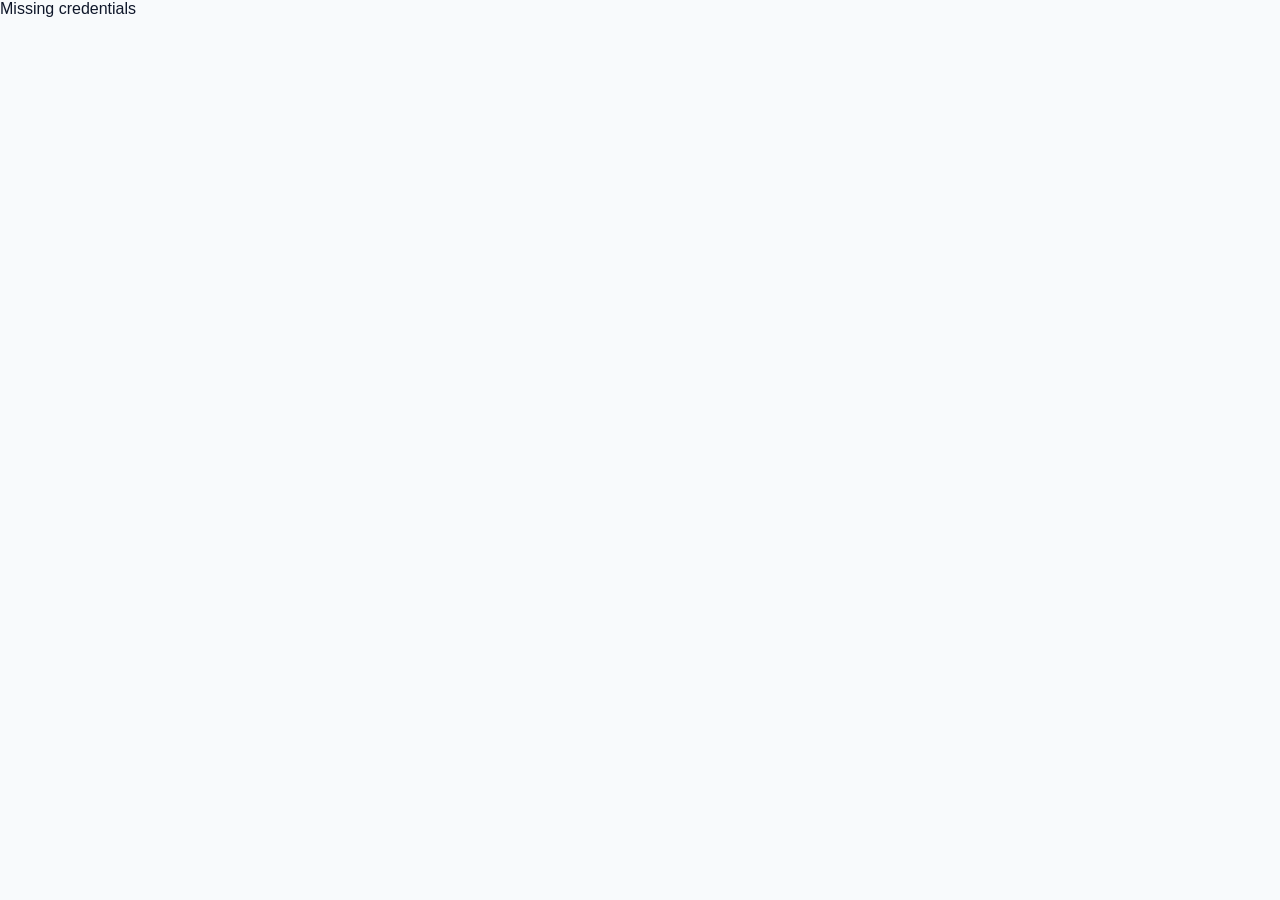
==== public/player.html @ 9b0ae2d4 "feat(player): implementa tema claro nativo SaaS por padrao e alternancia para tema escuro" ====
<!DOCTYPE html>
<html lang="pt-BR" data-theme="light">
<head>
  <meta charset="UTF-8">
  <title data-i18n="playerTitle">IPTV Web Player</title>
  <link rel="icon" type="image/png" href="logo.png">
  <meta name="viewport" content="width=device-width, initial-scale=1.0, maximum-scale=1.0, user-scalable=no">
  <meta name="apple-mobile-web-app-capable" content="yes">
  <meta name="mobile-web-app-capable" content="yes">
  <link href="vendor/bootstrap.min.css" rel="stylesheet">
  <link href="player.css" rel="stylesheet">
</head>
<body>

<!-- Video Player -->
<div id="player-container">
  <video id="video" controls autoplay playsinline webkit-playsinline aria-label="Video Player" data-i18n-label="videoPlayer"></video>
  <div id="now-playing-bar">
    <div id="now-playing-channel"></div>
    <div id="now-playing-program"></div>
  </div>
  <div id="player-status"></div>
  <div id="mpd-info-panel" class="mpd-info-panel d-none" aria-live="polite">
    <button id="mpd-info-toggle" class="mpd-info-toggle" type="button" data-i18n-label="mpdInfoToggle" data-i18n-title="mpdInfoToggle" aria-expanded="true">MPD</button>
    <div id="mpd-info-content" class="mpd-info-content"></div>
  </div>
</div>

<!-- Controls Bar -->
<div id="controls-bar">
  <button id="sidebar-toggle" class="btn btn-sm btn-outline-secondary d-md-none p-2-8" data-i18n-label="toggleSidebar" aria-expanded="false" aria-controls="channel-sidebar"><span aria-hidden="true">&#9776;</span></button>

  <div class="form-check form-switch min-w-fit">
    <input class="form-check-input" type="checkbox" id="transcode-switch" data-i18n-title="transcodeAudio">
    <label class="form-check-label" for="transcode-switch" data-i18n="transcodeAudio">Fix Audio (Transcode)</label>
  </div>

  <select id="audio-track-select" class="form-select form-select-sm w-140px d-none" data-i18n-label="audioTrack" aria-label="Audio"></select>
  <select id="subtitle-track-select" class="form-select form-select-sm w-140px d-none" data-i18n-label="subtitleTrack" aria-label="Subtitles"></select>

  <ul class="nav nav-pills flex-shrink-0" id="player-tabs" role="tablist">
    <li class="nav-item" role="presentation"><a class="nav-link active" href="#" data-type="live" data-i18n="liveTV" role="tab" aria-selected="true" aria-controls="timeline-view">Live TV</a></li>
    <li class="nav-item" role="presentation"><a class="nav-link" href="#" data-type="movie" data-i18n="movies" role="tab" aria-selected="false" aria-controls="list-view">Movies</a></li>
    <li class="nav-item" role="presentation"><a class="nav-link" href="#" data-type="series" data-i18n="series" role="tab" aria-selected="false" aria-controls="list-view">Series</a></li>
  </ul>

  <select id="category-select" class="form-select form-select-sm w-160px" aria-label="All Categories" data-i18n-label="allCategories">
    <option value="" data-i18n="allCategories">All Categories</option>
  </select>

  <div class="input-group input-group-sm w-140px">
    <input type="text" id="search-input" class="form-control" placeholder="Search..." data-i18n-placeholder="searchPlaceholder" aria-label="Search..." data-i18n-label="searchPlaceholder">
    <button class="btn btn-outline-secondary d-none border-secondary" type="button" id="search-input-clear" data-i18n-label="clearSearch" data-i18n-title="clearSearch"><span aria-hidden="true">✕</span></button>
  </div>

  <div class="epg-nav-buttons d-flex align-items-center gap-1">
    <button id="epg-prev-day" class="btn btn-sm btn-outline-secondary epg-nav-btn" title="Previous Day" data-i18n-title="epgPrevDay" data-i18n-label="epgPrevDay"><span aria-hidden="true">◀◀</span></button>
    <button id="epg-prev" class="btn btn-sm btn-outline-secondary epg-nav-btn" title="Earlier" data-i18n-title="epgEarlier" data-i18n-label="epgEarlier"><span aria-hidden="true">◀</span></button>
    <button id="epg-now" class="btn btn-sm btn-outline-primary epg-nav-btn" title="Now" data-i18n-title="epgNow" data-i18n="epgNow">Now</button>
    <button id="epg-next" class="btn btn-sm btn-outline-secondary epg-nav-btn" title="Later" data-i18n-title="epgLater" data-i18n-label="epgLater"><span aria-hidden="true">▶</span></button>
    <button id="epg-next-day" class="btn btn-sm btn-outline-secondary epg-nav-btn" title="Next Day" data-i18n-title="epgNextDay" data-i18n-label="epgNextDay"><span aria-hidden="true">▶▶</span></button>
  </div>

  <div class="ms-auto d-flex align-items-center gap-2">
    <button id="theme-toggle" class="btn btn-sm btn-outline-secondary theme-toggle-btn" type="button" title="Alternar Tema Claro/Escuro" aria-label="Alternar Tema">
      <span id="theme-icon" aria-hidden="true">🌙</span>
    </button>
    <google-cast-launcher id="cast-button" class="cast-button-style"></google-cast-launcher>
    <div id="clock">00:00</div>
  </div>
</div>

<!-- Timeline View (Live TV) -->
<div id="timeline-view">
  <div id="channel-sidebar"></div>
  <div class="sidebar-overlay" id="sidebar-overlay"></div>
  <div id="epg-grid">
    <div id="time-header"></div>
    <div id="epg-rows"></div>
    <div id="current-time-indicator" class="current-time-line"></div>
  </div>
  <div id="loading-overlay" class="d-none">
    <div class="spinner-border spinner-border-sm text-primary" role="status" aria-hidden="true"></div>
    <span data-i18n="loadingEpg">Loading EPG...</span>
  </div>
</div>

<!-- List View (Movies/VOD/Series) -->
<div id="list-view" class="list-group list-group-flush"></div>

<!-- Program Tooltip -->
<div id="program-tooltip" role="tooltip" aria-hidden="true">
  <div class="tt-title"></div>
  <div class="tt-time"></div>
  <div class="tt-desc"></div>
  <div class="tt-catchup"></div>
</div>

<script src="vendor/bootstrap.bundle.min.js"></script>
<script src="vendor/hls.min.js"></script>
<script src="vendor/mpegts.min.js"></script>
<script src="vendor/dash.all.min.js"></script>
<script src="i18n.js"></script>
<script src="player_mpd_info.js"></script>
<script src="player.js"></script>
<script src="vendor/cast/cast_sender.js?loadCastFramework=1"></script>
</body>
</html>
---- public/player.css ----
/*
  IPTV-Manager Web Player - Modern Light SaaS & Dark Theme
  Design System: Clean Slate & Vibrant Indigo (WashingtonProNet pt-BR)
*/

*, *::before, *::after {
  box-sizing: border-box;
}

:root, [data-theme="light"] {
  /* Paleta Clara (Clean Slate & Vibrant Indigo) */
  --player-bg-body: #f8fafc;
  --player-bg-surface: #ffffff;
  --player-bg-subtle: #f1f5f9;
  --player-border: #e2e8f0;
  --player-border-hover: #cbd5e1;
  --player-border-focus: #4f46e5;

  --player-text-main: #0f172a;
  --player-text-secondary: #334155;
  --player-text-muted: #64748b;
  --player-text-faint: #94a3b8;

  --player-primary: #4f46e5;
  --player-primary-hover: #4338ca;
  --player-primary-light: #e0e7ff;
  --player-primary-text: #3730a3;

  --player-controls-bg: #ffffff;
  --player-controls-border: #e2e8f0;
  --player-input-bg: #ffffff;
  --player-input-border: #cbd5e1;
  --player-input-text: #0f172a;

  --player-timeline-bg: #f8fafc;
  --player-time-header-bg: #f1f5f9;
  --player-time-marker-border: #e2e8f0;
  --player-time-marker-text: #64748b;

  --player-channel-bg: #ffffff;
  --player-channel-hover: #f1f5f9;
  --player-channel-active: #e0e7ff;
  --player-channel-active-text: #4338ca;
  --player-channel-border: #e2e8f0;
  --player-channel-name: #1e293b;
  --player-channel-epg-now: #64748b;
  --player-channel-img-bg: #f1f5f9;

  --player-epg-row-bg: #f8fafc;
  --player-epg-row-border: #e2e8f0;

  --player-program-bg: #ffffff;
  --player-program-border: #cbd5e1;
  --player-program-text: #334155;
  --player-program-time: #64748b;
  --player-program-hover-bg: #f8fafc;
  --player-program-hover-border: #94a3b8;
  --player-program-hover-text: #0f172a;

  --player-program-current-bg: #e0e7ff;
  --player-program-current-border: #6366f1;
  --player-program-current-text: #312e81;
  --player-program-current-time: #4338ca;

  --player-program-catchup-bg: #ecfdf5;
  --player-program-catchup-border: #6ee7b7;
  --player-program-catchup-text: #065f46;
  --player-program-catchup-time: #047857;

  --player-program-past-bg: #f1f5f9;
  --player-program-past-border: #e2e8f0;
  --player-program-past-text: #94a3b8;

  --player-list-view-bg: #f8fafc;
  --player-vod-item-bg: #ffffff;
  --player-vod-item-border: #e2e8f0;
  --player-vod-item-hover: #f1f5f9;
  --player-vod-item-active: #e0e7ff;
  --player-vod-item-active-text: #4338ca;
  --player-vod-title: #0f172a;
  --player-vod-plot: #475569;
  --player-vod-meta: #64748b;

  --player-tooltip-bg: #ffffff;
  --player-tooltip-border: #cbd5e1;
  --player-tooltip-title: #0f172a;
  --player-tooltip-time: #4f46e5;
  --player-tooltip-desc: #475569;
  --player-tooltip-shadow: 0 10px 25px -5px rgba(0, 0, 0, 0.1), 0 8px 10px -6px rgba(0, 0, 0, 0.05);

  --player-mpd-bg: rgba(255, 255, 255, 0.96);
  --player-mpd-border: #cbd5e1;
  --player-mpd-text: #0f172a;
  --player-mpd-label: #64748b;
  --player-mpd-value: #0f172a;
  --player-mpd-toggle-bg: #f8fafc;
  --player-mpd-toggle-border: #cbd5e1;
  --player-mpd-toggle-text: #334155;
  --player-mpd-shadow: 0 10px 25px rgba(0, 0, 0, 0.12);

  --player-scrollbar-thumb: #cbd5e1;
  --player-scrollbar-track: transparent;

  --player-clock-color: #64748b;
  --player-cast-disconnected: #64748b;
  --player-cast-connected: #4f46e5;
}

[data-theme="dark"] {
  /* Paleta Escura Clássica */
  --player-bg-body: #0a0a0f;
  --player-bg-surface: #0d0d14;
  --player-bg-subtle: #16161f;
  --player-border: #1e1e2a;
  --player-border-hover: #2a2a3a;
  --player-border-focus: #3b82f6;

  --player-text-main: #e0e0e0;
  --player-text-secondary: #cbd5e1;
  --player-text-muted: #94a3b8;
  --player-text-faint: #64748b;

  --player-primary: #2563eb;
  --player-primary-hover: #1d4ed8;
  --player-primary-light: #1e3a6e;
  --player-primary-text: #ffffff;

  --player-controls-bg: #111118;
  --player-controls-border: #222222;
  --player-input-bg: #212529;
  --player-input-border: #495057;
  --player-input-text: #f8f9fa;

  --player-timeline-bg: #12121a;
  --player-time-header-bg: #16161f;
  --player-time-marker-border: #2a2a3a;
  --player-time-marker-text: #666666;

  --player-channel-bg: #0d0d14;
  --player-channel-hover: #1a1a28;
  --player-channel-active: #1e3a6e;
  --player-channel-active-text: #ffffff;
  --player-channel-border: #1a1a24;
  --player-channel-name: #cccccc;
  --player-channel-epg-now: #666666;
  --player-channel-img-bg: #1a1a24;

  --player-epg-row-bg: #12121a;
  --player-epg-row-border: #1a1a24;

  --player-program-bg: #1e1e2e;
  --player-program-border: #2a2a3a;
  --player-program-text: #999999;
  --player-program-time: #666666;
  --player-program-hover-bg: #282840;
  --player-program-hover-border: #444444;
  --player-program-hover-text: #dddddd;

  --player-program-current-bg: #1e3a6e;
  --player-program-current-border: #3b82f6;
  --player-program-current-text: #e0e8ff;
  --player-program-current-time: #8ab4f8;

  --player-program-catchup-bg: #1a2e1a;
  --player-program-catchup-border: #2d5a2d;
  --player-program-catchup-text: #8bc98b;
  --player-program-catchup-time: #5a9a5a;

  --player-program-past-bg: #151518;
  --player-program-past-border: #1e1e26;
  --player-program-past-text: #555555;

  --player-list-view-bg: #0a0a0f;
  --player-vod-item-bg: #111118;
  --player-vod-item-border: #1e1e2a;
  --player-vod-item-hover: #1a1a28;
  --player-vod-item-active: #1e3a6e;
  --player-vod-item-active-text: #ffffff;
  --player-vod-title: #ffffff;
  --player-vod-plot: #cbd5e1;
  --player-vod-meta: #94a3b8;

  --player-tooltip-bg: #1e1e2e;
  --player-tooltip-border: #3b82f6;
  --player-tooltip-title: #ffffff;
  --player-tooltip-time: #8ab4f8;
  --player-tooltip-desc: #999999;
  --player-tooltip-shadow: 0 8px 32px rgba(0,0,0,0.5);

  --player-mpd-bg: rgba(9, 13, 23, 0.88);
  --player-mpd-border: rgba(148, 163, 184, 0.32);
  --player-mpd-text: #e5e7eb;
  --player-mpd-label: #94a3b8;
  --player-mpd-value: #f8fafc;
  --player-mpd-toggle-bg: rgba(15, 23, 42, 0.78);
  --player-mpd-toggle-border: rgba(148, 163, 184, 0.45);
  --player-mpd-toggle-text: #e5e7eb;
  --player-mpd-shadow: 0 10px 28px rgba(0, 0, 0, 0.35);

  --player-scrollbar-thumb: #333333;
  --player-scrollbar-track: transparent;

  --player-clock-color: #666666;
  --player-cast-disconnected: #999999;
  --player-cast-connected: #2563eb;
}

body {
  padding: 0;
  margin: 0;
  overflow: hidden;
  background: var(--player-bg-body);
  color: var(--player-text-main);
  height: 100vh;
  display: flex;
  flex-direction: column;
  font-family: -apple-system, BlinkMacSystemFont, 'Segoe UI', Roboto, Helvetica, Arial, sans-serif;
  transition: background-color 0.25s ease, color 0.25s ease;
}

/* ── Video Container ── */
#player-container {
  background: #000;
  width: 100%;
  height: 55vh;
  position: relative;
  flex-shrink: 0;
  min-height: 200px;
}
video {
  width: 100%;
  height: 100%;
  background: #000;
}
#now-playing-bar {
  position: absolute;
  bottom: 0;
  left: 0;
  right: 0;
  background: linear-gradient(transparent, rgba(0,0,0,0.85));
  padding: 30px 16px 8px;
  pointer-events: none;
  z-index: 5;
  opacity: 0;
  transition: opacity 0.3s;
}
#player-container:hover #now-playing-bar,
#player-container.show-info #now-playing-bar {
  opacity: 1;
}
#now-playing-channel {
  font-weight: 700;
  font-size: 14px;
  color: #fff;
  white-space: nowrap;
  overflow: hidden;
  text-overflow: ellipsis;
}
#now-playing-program {
  font-size: 12px;
  color: #aaa;
  margin-top: 2px;
  white-space: nowrap;
  overflow: hidden;
  text-overflow: ellipsis;
}
#player-status {
  position: absolute;
  top: 10px;
  left: 10px;
  z-index: 10;
  pointer-events: none;
}
#player-status .badge {
  font-size: 11px;
  padding: 4px 8px;
  backdrop-filter: blur(4px);
}

/* ── MPD Panel ── */
.mpd-info-panel {
  position: absolute;
  top: 10px;
  right: 10px;
  z-index: 12;
  display: flex;
  flex-direction: column;
  align-items: flex-end;
  gap: 6px;
  max-width: min(360px, calc(100vw - 24px));
  pointer-events: auto;
}
.mpd-info-toggle {
  border: 1px solid var(--player-mpd-toggle-border);
  border-radius: 6px;
  background: var(--player-mpd-toggle-bg);
  color: var(--player-mpd-toggle-text);
  font-size: 11px;
  font-weight: 700;
  letter-spacing: 0;
  min-width: 44px;
  height: 28px;
  padding: 0 10px;
  cursor: pointer;
  transition: all 0.2s ease;
}
.mpd-info-toggle:hover,
.mpd-info-toggle:focus {
  background: var(--player-primary);
  color: #fff;
  border-color: var(--player-primary);
  outline: none;
}
.mpd-info-content {
  width: min(360px, calc(100vw - 24px));
  max-height: min(260px, calc(55vh - 52px));
  overflow: auto;
  border: 1px solid var(--player-mpd-border);
  border-radius: 6px;
  background: var(--player-mpd-bg);
  color: var(--player-mpd-text);
  padding: 10px;
  box-shadow: var(--player-mpd-shadow);
  backdrop-filter: blur(8px);
}
.mpd-info-title {
  font-size: 12px;
  font-weight: 700;
  margin-bottom: 8px;
}
.mpd-info-grid {
  display: grid;
  grid-template-columns: minmax(88px, auto) minmax(0, 1fr);
  gap: 4px 10px;
  font-size: 11px;
  line-height: 1.35;
}
.mpd-info-label {
  color: var(--player-mpd-label);
}
.mpd-info-value {
  color: var(--player-mpd-value);
  overflow-wrap: anywhere;
}
.mpd-info-section {
  margin-top: 9px;
  padding-top: 8px;
  border-top: 1px solid var(--player-border);
}
.mpd-info-section-title {
  color: var(--player-text-secondary);
  font-size: 11px;
  font-weight: 700;
  margin-bottom: 5px;
}
.mpd-info-track {
  color: var(--player-text-secondary);
  font-size: 11px;
  line-height: 1.35;
  overflow-wrap: anywhere;
}
.mpd-info-status {
  color: var(--player-text-muted);
  font-size: 11px;
}

/* ── Controls Bar ── */
#controls-bar {
  height: 48px;
  background: var(--player-controls-bg);
  border-bottom: 1px solid var(--player-controls-border);
  display: flex;
  align-items: center;
  padding: 0 12px;
  flex-shrink: 0;
  gap: 8px;
  z-index: 50;
  transition: background-color 0.25s ease, border-color 0.25s ease;
}
#controls-bar .form-check-label {
  font-size: 12px;
  color: var(--player-text-main);
  user-select: none;
}
#controls-bar .nav-link {
  font-size: 12px;
  padding: 4px 10px;
  color: var(--player-text-muted);
  border-radius: 6px;
  font-weight: 500;
  transition: all 0.2s ease;
}
#controls-bar .nav-link:hover {
  color: var(--player-primary);
  background: var(--player-bg-subtle);
}
#controls-bar .nav-link.active {
  background: var(--player-primary);
  color: #fff;
}
#controls-bar .form-select,
#controls-bar .form-control {
  font-size: 12px;
  height: 32px;
  background-color: var(--player-input-bg) !important;
  color: var(--player-input-text) !important;
  border: 1px solid var(--player-input-border) !important;
  border-radius: 6px;
  transition: border-color 0.2s ease, box-shadow 0.2s ease;
}
#controls-bar .form-select:focus,
#controls-bar .form-control:focus {
  border-color: var(--player-border-focus) !important;
  box-shadow: 0 0 0 2px var(--player-primary-light);
  outline: none;
}
#clock {
  font-size: 12px;
  color: var(--player-clock-color);
  white-space: nowrap;
  font-weight: 500;
}
.theme-toggle-btn {
  display: inline-flex;
  align-items: center;
  justify-content: center;
  width: 32px;
  height: 32px;
  padding: 0;
  font-size: 14px;
  border-radius: 6px;
  border: 1px solid var(--player-border-hover);
  background: var(--player-bg-surface);
  color: var(--player-text-main);
  cursor: pointer;
  transition: all 0.2s ease;
}
.theme-toggle-btn:hover {
  background: var(--player-bg-subtle);
  border-color: var(--player-primary);
  color: var(--player-primary);
}

/* ── Timeline View ── */
#timeline-view {
  flex-grow: 1;
  display: flex;
  overflow: hidden;
  position: relative;
  background: var(--player-timeline-bg);
  transition: background-color 0.25s ease;
}

/* ── List View (VOD) ── */
#list-view {
  flex-grow: 1;
  overflow-y: auto;
  background: var(--player-list-view-bg);
  display: none;
}

/* ── Channel Sidebar ── */
#channel-sidebar {
  width: 220px;
  flex-shrink: 0;
  overflow-y: auto;
  overflow-x: hidden;
  border-right: 1px solid var(--player-border);
  background: var(--player-channel-bg);
  scrollbar-width: thin;
  scrollbar-color: var(--player-scrollbar-thumb) var(--player-scrollbar-track);
  margin-top: 28px;
  transition: background-color 0.25s ease, border-color 0.25s ease;
}
#channel-sidebar::-webkit-scrollbar {
  width: 4px;
}
#channel-sidebar::-webkit-scrollbar-thumb {
  background: var(--player-scrollbar-thumb);
  border-radius: 2px;
}

/* ── EPG Grid ── */
#epg-grid {
  flex-grow: 1;
  overflow: auto;
  position: relative;
  background: var(--player-timeline-bg);
  scrollbar-width: thin;
  scrollbar-color: var(--player-scrollbar-thumb) var(--player-scrollbar-track);
}
#epg-grid::-webkit-scrollbar {
  width: 6px;
  height: 6px;
}
#epg-grid::-webkit-scrollbar-thumb {
  background: var(--player-scrollbar-thumb);
  border-radius: 3px;
}

#time-header {
  height: 28px;
  background: var(--player-time-header-bg);
  position: sticky;
  top: 0;
  z-index: 20;
  border-bottom: 1px solid var(--player-time-marker-border);
  white-space: nowrap;
  overflow: hidden;
}
.time-marker {
  position: absolute;
  top: 0;
  bottom: 0;
  border-left: 1px solid var(--player-time-marker-border);
  font-size: 10px;
  padding: 6px 0 0 4px;
  color: var(--player-time-marker-text);
  user-select: none;
}

/* ── Channel Rows ── */
.channel-row {
  height: 48px;
  display: flex;
  align-items: center;
  padding: 0 10px;
  border-bottom: 1px solid var(--player-channel-border);
  cursor: pointer;
  background: var(--player-channel-bg);
  transition: background 0.15s, color 0.15s;
  gap: 8px;
}
.channel-row:hover {
  background: var(--player-channel-hover);
}
.channel-row.active {
  background: var(--player-channel-active) !important;
  color: var(--player-channel-active-text) !important;
}
.channel-row.active .channel-name {
  color: var(--player-channel-active-text) !important;
}
.channel-row img {
  width: 28px;
  height: 28px;
  object-fit: contain;
  border-radius: 4px;
  flex-shrink: 0;
  background: var(--player-channel-img-bg);
}
.channel-name {
  white-space: nowrap;
  overflow: hidden;
  text-overflow: ellipsis;
  font-weight: 600;
  font-size: 12px;
  color: var(--player-channel-name);
  flex: 1;
  min-width: 0;
}
.channel-epg-now {
  font-size: 10px;
  color: var(--player-channel-epg-now);
  white-space: nowrap;
  overflow: hidden;
  text-overflow: ellipsis;
  max-width: 100%;
}

/* ── EPG Program Rows ── */
.epg-row {
  height: 48px;
  position: relative;
  border-bottom: 1px solid var(--player-epg-row-border);
  background: var(--player-epg-row-bg);
}
.program-bar {
  position: absolute;
  top: 3px;
  bottom: 3px;
  background: var(--player-program-bg);
  border: 1px solid var(--player-program-border);
  border-radius: 4px;
  padding: 0 6px;
  font-size: 11px;
  overflow: hidden;
  white-space: nowrap;
  text-overflow: ellipsis;
  color: var(--player-program-text);
  cursor: pointer;
  display: flex;
  align-items: center;
  gap: 4px;
  transition: background 0.15s, border-color 0.15s, color 0.15s;
}
.program-bar:hover {
  background: var(--player-program-hover-bg);
  color: var(--player-program-hover-text);
  border-color: var(--player-program-hover-border);
  z-index: 10;
}
.program-bar.current {
  background: var(--player-program-current-bg);
  border-color: var(--player-program-current-border);
  color: var(--player-program-current-text);
  font-weight: 600;
}
.program-bar.catchup {
  background: var(--player-program-catchup-bg);
  border-color: var(--player-program-catchup-border);
  color: var(--player-program-catchup-text);
  cursor: pointer;
}
.program-bar.catchup:hover {
  filter: brightness(0.96);
}
.program-bar.catchup::after {
  content: '\25B6';
  font-size: 8px;
  margin-left: 4px;
  flex-shrink: 0;
  opacity: 0;
  transition: opacity 0.15s;
}
.program-bar.catchup:hover::after {
  opacity: 1;
}
.program-bar.past {
  background: var(--player-program-past-bg);
  border-color: var(--player-program-past-border);
  color: var(--player-program-past-text);
}
.program-title {
  font-weight: 600;
}
.program-time {
  font-size: 9px;
  color: var(--player-program-time);
  flex-shrink: 0;
}
.program-bar.current .program-time {
  color: var(--player-program-current-time);
}
.program-bar.catchup .program-time {
  color: var(--player-program-catchup-time);
}

/* ── Current Time Line ── */
.current-time-line {
  position: absolute;
  top: 0;
  bottom: 0;
  width: 2px;
  background: #ef4444;
  z-index: 15;
  pointer-events: none;
}
.current-time-line::before {
  content: '';
  position: absolute;
  top: 0;
  left: -4px;
  width: 10px;
  height: 10px;
  background: #ef4444;
  border-radius: 50%;
}

/* ── VOD List Items ── */
.vod-item {
  cursor: pointer;
  transition: background 0.15s;
  background: var(--player-vod-item-bg) !important;
  color: var(--player-text-main) !important;
  border-color: var(--player-vod-item-border) !important;
  padding: 10px 16px;
}
.vod-item:hover {
  background: var(--player-vod-item-hover) !important;
}
.vod-item.active {
  background: var(--player-vod-item-active) !important;
  color: var(--player-vod-item-active-text) !important;
}
.vod-title {
  color: var(--player-vod-title);
}
.vod-plot {
  color: var(--player-vod-plot);
  opacity: 0.85;
}
.vod-meta {
  color: var(--player-vod-meta);
  opacity: 0.75;
}
.series-header {
  background: var(--player-bg-surface);
  border-color: var(--player-border) !important;
  color: var(--player-text-main) !important;
}
.season-header {
  background: var(--player-bg-subtle) !important;
  color: var(--player-text-main) !important;
  border-top: 1px solid var(--player-border);
  border-bottom: 1px solid var(--player-border);
}

/* ── Loading Overlay ── */
#loading-overlay {
  position: absolute;
  top: 0;
  left: 0;
  right: 0;
  bottom: 0;
  background: rgba(10, 10, 15, 0.85);
  display: flex;
  align-items: center;
  justify-content: center;
  z-index: 1000;
  color: #fff;
  font-size: 14px;
  backdrop-filter: blur(4px);
}
[data-theme="light"] #loading-overlay {
  background: rgba(248, 250, 252, 0.88);
  color: var(--player-text-main);
}
.spinner-border {
  width: 1.5rem;
  height: 1.5rem;
  margin-right: 10px;
}

/* ── Program Tooltip ── */
#program-tooltip {
  position: fixed;
  background: var(--player-tooltip-bg);
  border: 1px solid var(--player-tooltip-border);
  border-radius: 8px;
  padding: 12px 16px;
  max-width: 320px;
  z-index: 9999;
  display: none;
  box-shadow: var(--player-tooltip-shadow);
  pointer-events: none;
}
#program-tooltip .tt-title {
  font-weight: 700;
  font-size: 14px;
  color: var(--player-tooltip-title);
  margin-bottom: 4px;
}
#program-tooltip .tt-time {
  font-size: 12px;
  color: var(--player-tooltip-time);
  margin-bottom: 6px;
}
#program-tooltip .tt-desc {
  font-size: 12px;
  color: var(--player-tooltip-desc);
  line-height: 1.4;
  max-height: 80px;
  overflow: hidden;
}
#program-tooltip .tt-catchup {
  font-size: 11px;
  color: #10b981;
  font-weight: 600;
  margin-top: 6px;
  display: none;
}

/* ── Toast Notifications ── */
.player-toast {
  position: absolute;
  top: 12px;
  left: 12px;
  right: 12px;
  z-index: 1002;
  font-size: 13px;
  border-radius: 6px;
  padding: 10px 14px;
  animation: slideIn 0.3s ease;
  box-shadow: var(--player-tooltip-shadow);
}
@keyframes slideIn {
  from {
    transform: translateY(-20px);
    opacity: 0;
  }
  to {
    transform: translateY(0);
    opacity: 1;
  }
}

/* ── Mobile Responsive ── */
@media (max-width: 768px) {
  #channel-sidebar {
    position: absolute;
    top: 0;
    bottom: 0;
    left: 0;
    z-index: 100;
    width: 85%;
    max-width: 300px;
    transform: translateX(-100%);
    transition: transform 0.3s ease;
    background: var(--player-channel-bg);
    margin-top: 0;
    border-right: 1px solid var(--player-border);
  }
  #channel-sidebar.open {
    transform: translateX(0);
    box-shadow: 4px 0 20px rgba(0, 0, 0, 0.25);
  }
  .sidebar-overlay {
    position: absolute;
    top: 0;
    left: 0;
    right: 0;
    bottom: 0;
    background: rgba(0, 0, 0, 0.5);
    z-index: 99;
    display: none;
  }
  .sidebar-overlay.active {
    display: block;
  }
  #controls-bar {
    height: auto;
    flex-wrap: wrap;
    padding: 6px 10px;
    gap: 4px;
  }
  #category-select {
    width: 100% !important;
    order: 10;
  }
  #search-input {
    width: 100% !important;
    order: 11;
  }
  #clock {
    display: none;
  }
  .epg-nav-buttons {
    order: 9;
  }
  #epg-prev-day, #epg-next-day {
    display: none;
  }
  #player-container {
    height: auto;
    aspect-ratio: 16/9;
    min-height: unset;
  }
  .mpd-info-panel {
    top: 8px;
    right: 8px;
    max-width: calc(100vw - 16px);
  }
  .mpd-info-content {
    width: calc(100vw - 16px);
    max-height: min(190px, calc(56.25vw - 48px));
  }
}

/* ── Catchup Badge ── */
.catchup-badge {
  display: inline-block;
  font-size: 8px;
  font-weight: 700;
  background: var(--player-program-catchup-bg);
  color: var(--player-program-catchup-text);
  border: 1px solid var(--player-program-catchup-border);
  padding: 1px 4px;
  border-radius: 3px;
  margin-left: 4px;
  vertical-align: middle;
  line-height: 1.2;
  letter-spacing: 0.5px;
}

/* ── EPG Navigation ── */
.epg-nav-buttons {
  flex-shrink: 0;
}
.epg-nav-btn {
  font-size: 10px !important;
  padding: 2px 6px !important;
  line-height: 1.2;
  min-width: unset;
}

/* Helper Classes */
.flex-shrink-0 { flex-shrink: 0; }
.min-w-fit { min-width: fit-content; }
.p-2-8 { padding: 2px 8px; }
.w-140px { width: 140px; }
.w-160px { width: 160px; }
.cast-button-style {
  display: inline-block;
  width: 24px;
  height: 24px;
  margin-right: 6px;
  cursor: pointer;
  --connected-color: var(--player-cast-connected);
  --disconnected-color: var(--player-cast-disconnected);
}
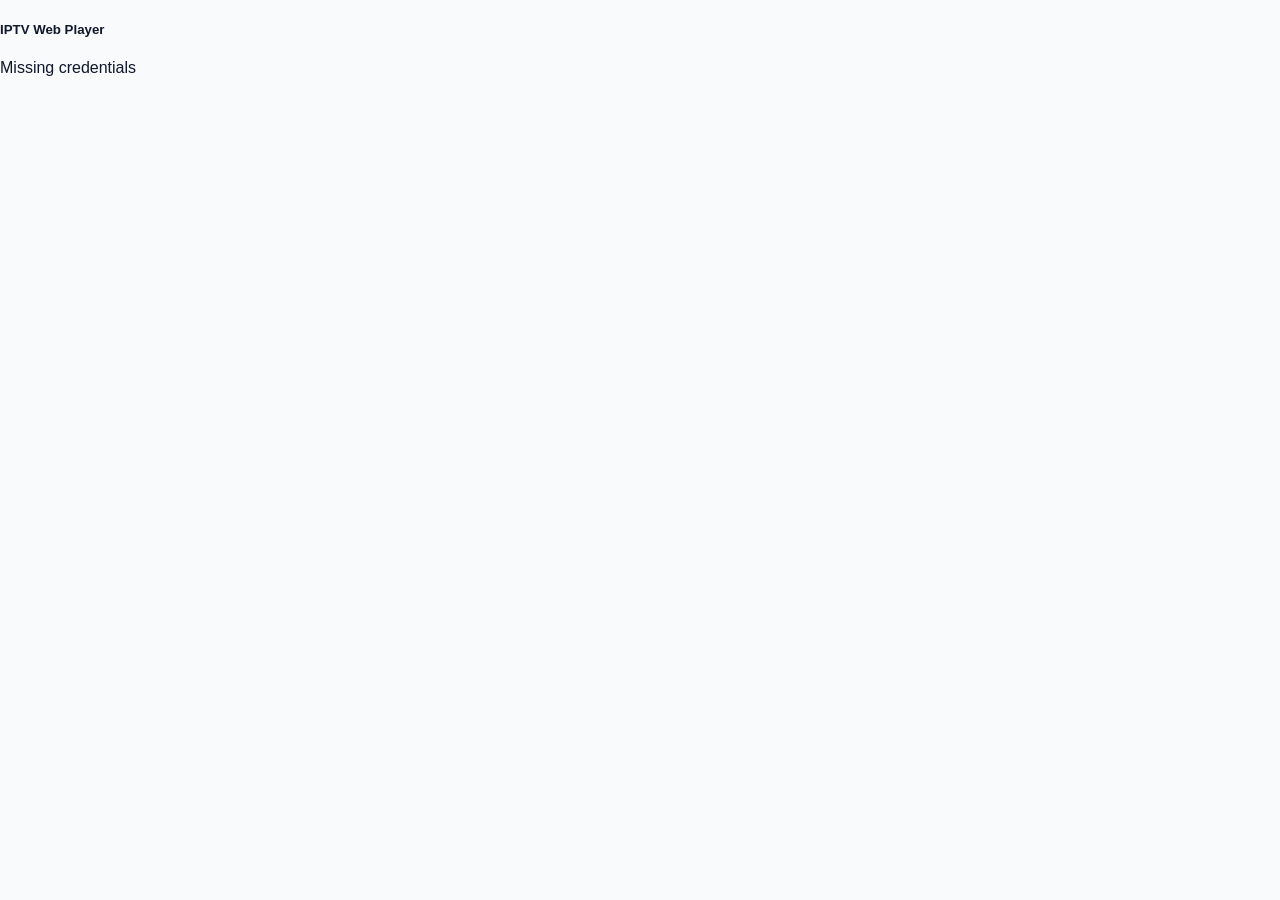
==== commit df470eb6: "feat(player): aplicar modo claro estrito e integrar web player ao dashboard do painel" ====
--- a/public/player.html
+++ b/public/player.html
@@ -2,18 +2,33 @@
 <html lang="pt-BR" data-theme="light">
 <head>
   <meta charset="UTF-8">
+  <script>
+    document.documentElement.setAttribute('data-theme', 'light');
+    try { localStorage.setItem('player_theme', 'light'); } catch (e) {}
+  </script>
   <title data-i18n="playerTitle">IPTV Web Player</title>
   <link rel="icon" type="image/png" href="logo.png">
   <meta name="viewport" content="width=device-width, initial-scale=1.0, maximum-scale=1.0, user-scalable=no">
   <meta name="apple-mobile-web-app-capable" content="yes">
   <meta name="mobile-web-app-capable" content="yes">
   <link href="vendor/bootstrap.min.css" rel="stylesheet">
-  <link href="player.css" rel="stylesheet">
+  <link href="player.css?v=light_strict_20261019" rel="stylesheet">
 </head>
 <body>
 
 <!-- Video Player -->
 <div id="player-container">
+  <div id="player-idle-placeholder" class="player-idle-placeholder">
+    <div class="idle-card">
+      <div class="idle-icon-wrap">
+        <svg width="40" height="40" viewBox="0 0 24 24" fill="currentColor">
+          <polygon points="5 3 19 12 5 21 5 3"></polygon>
+        </svg>
+      </div>
+      <h4 class="idle-title" data-i18n="playerReadyTitle">IPTV Web Player</h4>
+      <p class="idle-subtitle" data-i18n="playerReadySubtitle">Modo Claro Ativo &bull; Selecione um canal ou conteúdo abaixo para reproduzir</p>
+    </div>
+  </div>
   <video id="video" controls autoplay playsinline webkit-playsinline aria-label="Video Player" data-i18n-label="videoPlayer"></video>
   <div id="now-playing-bar">
     <div id="now-playing-channel"></div>
@@ -62,9 +77,6 @@
   </div>
 
   <div class="ms-auto d-flex align-items-center gap-2">
-    <button id="theme-toggle" class="btn btn-sm btn-outline-secondary theme-toggle-btn" type="button" title="Alternar Tema Claro/Escuro" aria-label="Alternar Tema">
-      <span id="theme-icon" aria-hidden="true">🌙</span>
-    </button>
     <google-cast-launcher id="cast-button" class="cast-button-style"></google-cast-launcher>
     <div id="clock">00:00</div>
   </div>
@@ -102,7 +114,7 @@
 <script src="vendor/dash.all.min.js"></script>
 <script src="i18n.js"></script>
 <script src="player_mpd_info.js"></script>
-<script src="player.js"></script>
+<script src="player.js?v=light_strict_20261019"></script>
 <script src="vendor/cast/cast_sender.js?loadCastFramework=1"></script>
 </body>
 </html>
--- a/public/player.css
+++ b/public/player.css
@@ -106,103 +106,106 @@
   --player-cast-connected: #4f46e5;
 }
 
+/*
+  Modo Claro Estrito Obrigatório:
+  Quaisquer tentativas de carregar modo escuro são neutralizadas.
+*/
 [data-theme="dark"] {
-  /* Paleta Escura Clássica */
-  --player-bg-body: #0a0a0f;
-  --player-bg-surface: #0d0d14;
-  --player-bg-subtle: #16161f;
-  --player-border: #1e1e2a;
-  --player-border-hover: #2a2a3a;
-  --player-border-focus: #3b82f6;
-
-  --player-text-main: #e0e0e0;
-  --player-text-secondary: #cbd5e1;
-  --player-text-muted: #94a3b8;
-  --player-text-faint: #64748b;
-
-  --player-primary: #2563eb;
-  --player-primary-hover: #1d4ed8;
-  --player-primary-light: #1e3a6e;
-  --player-primary-text: #ffffff;
-
-  --player-controls-bg: #111118;
-  --player-controls-border: #222222;
-  --player-input-bg: #212529;
-  --player-input-border: #495057;
-  --player-input-text: #f8f9fa;
-
-  --player-timeline-bg: #12121a;
-  --player-time-header-bg: #16161f;
-  --player-time-marker-border: #2a2a3a;
-  --player-time-marker-text: #666666;
-
-  --player-channel-bg: #0d0d14;
-  --player-channel-hover: #1a1a28;
-  --player-channel-active: #1e3a6e;
-  --player-channel-active-text: #ffffff;
-  --player-channel-border: #1a1a24;
-  --player-channel-name: #cccccc;
-  --player-channel-epg-now: #666666;
-  --player-channel-img-bg: #1a1a24;
-
-  --player-epg-row-bg: #12121a;
-  --player-epg-row-border: #1a1a24;
-
-  --player-program-bg: #1e1e2e;
-  --player-program-border: #2a2a3a;
-  --player-program-text: #999999;
-  --player-program-time: #666666;
-  --player-program-hover-bg: #282840;
-  --player-program-hover-border: #444444;
-  --player-program-hover-text: #dddddd;
-
-  --player-program-current-bg: #1e3a6e;
-  --player-program-current-border: #3b82f6;
-  --player-program-current-text: #e0e8ff;
-  --player-program-current-time: #8ab4f8;
-
-  --player-program-catchup-bg: #1a2e1a;
-  --player-program-catchup-border: #2d5a2d;
-  --player-program-catchup-text: #8bc98b;
-  --player-program-catchup-time: #5a9a5a;
-
-  --player-program-past-bg: #151518;
-  --player-program-past-border: #1e1e26;
-  --player-program-past-text: #555555;
-
-  --player-list-view-bg: #0a0a0f;
-  --player-vod-item-bg: #111118;
-  --player-vod-item-border: #1e1e2a;
-  --player-vod-item-hover: #1a1a28;
-  --player-vod-item-active: #1e3a6e;
-  --player-vod-item-active-text: #ffffff;
-  --player-vod-title: #ffffff;
-  --player-vod-plot: #cbd5e1;
-  --player-vod-meta: #94a3b8;
-
-  --player-tooltip-bg: #1e1e2e;
-  --player-tooltip-border: #3b82f6;
-  --player-tooltip-title: #ffffff;
-  --player-tooltip-time: #8ab4f8;
-  --player-tooltip-desc: #999999;
-  --player-tooltip-shadow: 0 8px 32px rgba(0,0,0,0.5);
-
-  --player-mpd-bg: rgba(9, 13, 23, 0.88);
-  --player-mpd-border: rgba(148, 163, 184, 0.32);
-  --player-mpd-text: #e5e7eb;
-  --player-mpd-label: #94a3b8;
-  --player-mpd-value: #f8fafc;
-  --player-mpd-toggle-bg: rgba(15, 23, 42, 0.78);
-  --player-mpd-toggle-border: rgba(148, 163, 184, 0.45);
-  --player-mpd-toggle-text: #e5e7eb;
-  --player-mpd-shadow: 0 10px 28px rgba(0, 0, 0, 0.35);
-
-  --player-scrollbar-thumb: #333333;
+  --player-bg-body: #f8fafc;
+  --player-bg-surface: #ffffff;
+  --player-bg-subtle: #f1f5f9;
+  --player-border: #e2e8f0;
+  --player-border-hover: #cbd5e1;
+  --player-border-focus: #4f46e5;
+
+  --player-text-main: #0f172a;
+  --player-text-secondary: #334155;
+  --player-text-muted: #64748b;
+  --player-text-faint: #94a3b8;
+
+  --player-primary: #4f46e5;
+  --player-primary-hover: #4338ca;
+  --player-primary-light: #e0e7ff;
+  --player-primary-text: #3730a3;
+
+  --player-controls-bg: #ffffff;
+  --player-controls-border: #e2e8f0;
+  --player-input-bg: #ffffff;
+  --player-input-border: #cbd5e1;
+  --player-input-text: #0f172a;
+
+  --player-timeline-bg: #f8fafc;
+  --player-time-header-bg: #f1f5f9;
+  --player-time-marker-border: #e2e8f0;
+  --player-time-marker-text: #64748b;
+
+  --player-channel-bg: #ffffff;
+  --player-channel-hover: #f1f5f9;
+  --player-channel-active: #e0e7ff;
+  --player-channel-active-text: #4338ca;
+  --player-channel-border: #e2e8f0;
+  --player-channel-name: #1e293b;
+  --player-channel-epg-now: #64748b;
+  --player-channel-img-bg: #f1f5f9;
+
+  --player-epg-row-bg: #f8fafc;
+  --player-epg-row-border: #e2e8f0;
+
+  --player-program-bg: #ffffff;
+  --player-program-border: #cbd5e1;
+  --player-program-text: #334155;
+  --player-program-time: #64748b;
+  --player-program-hover-bg: #f8fafc;
+  --player-program-hover-border: #94a3b8;
+  --player-program-hover-text: #0f172a;
+
+  --player-program-current-bg: #e0e7ff;
+  --player-program-current-border: #6366f1;
+  --player-program-current-text: #312e81;
+  --player-program-current-time: #4338ca;
+
+  --player-program-catchup-bg: #ecfdf5;
+  --player-program-catchup-border: #6ee7b7;
+  --player-program-catchup-text: #065f46;
+  --player-program-catchup-time: #047857;
+
+  --player-program-past-bg: #f1f5f9;
+  --player-program-past-border: #e2e8f0;
+  --player-program-past-text: #94a3b8;
+
+  --player-list-view-bg: #f8fafc;
+  --player-vod-item-bg: #ffffff;
+  --player-vod-item-border: #e2e8f0;
+  --player-vod-item-hover: #f1f5f9;
+  --player-vod-item-active: #e0e7ff;
+  --player-vod-item-active-text: #4338ca;
+  --player-vod-title: #0f172a;
+  --player-vod-plot: #475569;
+  --player-vod-meta: #64748b;
+
+  --player-tooltip-bg: #ffffff;
+  --player-tooltip-border: #cbd5e1;
+  --player-tooltip-title: #0f172a;
+  --player-tooltip-time: #4f46e5;
+  --player-tooltip-desc: #475569;
+  --player-tooltip-shadow: 0 10px 25px -5px rgba(0, 0, 0, 0.1), 0 8px 10px -6px rgba(0, 0, 0, 0.05);
+
+  --player-mpd-bg: rgba(255, 255, 255, 0.96);
+  --player-mpd-border: #cbd5e1;
+  --player-mpd-text: #0f172a;
+  --player-mpd-label: #64748b;
+  --player-mpd-value: #0f172a;
+  --player-mpd-toggle-bg: #f8fafc;
+  --player-mpd-toggle-border: #cbd5e1;
+  --player-mpd-toggle-text: #334155;
+  --player-mpd-shadow: 0 10px 25px rgba(0, 0, 0, 0.12);
+
+  --player-scrollbar-thumb: #cbd5e1;
   --player-scrollbar-track: transparent;
 
-  --player-clock-color: #666666;
-  --player-cast-disconnected: #999999;
-  --player-cast-connected: #2563eb;
+  --player-clock-color: #64748b;
+  --player-cast-disconnected: #64748b;
+  --player-cast-connected: #4f46e5;
 }
 
 body {
@@ -218,19 +221,87 @@
   transition: background-color 0.25s ease, color 0.25s ease;
 }
 
-/* ── Video Container ── */
+/* ── Video Container (Strict Light Mode Canvas) ── */
 #player-container {
-  background: #000;
+  background: #f8fafc;
   width: 100%;
   height: 55vh;
   position: relative;
   flex-shrink: 0;
-  min-height: 200px;
+  min-height: 220px;
+  border-bottom: 1px solid var(--player-border);
+  display: flex;
+  align-items: center;
+  justify-content: center;
+  overflow: hidden;
+  transition: background-color 0.3s ease;
+}
+#player-container.is-playing {
+  background: #000;
 }
 video {
   width: 100%;
   height: 100%;
+  background: transparent;
+}
+#player-container.is-playing video {
   background: #000;
+}
+
+/* ── Idle Placeholder (Light Sleek SaaS) ── */
+.player-idle-placeholder {
+  position: absolute;
+  inset: 0;
+  display: flex;
+  align-items: center;
+  justify-content: center;
+  background: radial-gradient(circle at center, #ffffff 0%, #f1f5f9 100%);
+  z-index: 4;
+  transition: opacity 0.35s ease, visibility 0.35s ease;
+  pointer-events: none;
+}
+#player-container.is-playing .player-idle-placeholder {
+  opacity: 0;
+  visibility: hidden;
+  pointer-events: none;
+}
+.idle-card {
+  display: flex;
+  flex-direction: column;
+  align-items: center;
+  text-align: center;
+  padding: 2.25rem 2.5rem;
+  background: #ffffff;
+  border: 1px solid #e2e8f0;
+  border-radius: 16px;
+  box-shadow: 0 10px 25px -5px rgba(15, 23, 42, 0.06), 0 8px 10px -6px rgba(15, 23, 42, 0.03);
+  max-width: 480px;
+  margin: 1rem;
+}
+.idle-icon-wrap {
+  width: 64px;
+  height: 64px;
+  border-radius: 50%;
+  background: #e0e7ff;
+  color: #4f46e5;
+  display: flex;
+  align-items: center;
+  justify-content: center;
+  margin-bottom: 1rem;
+  box-shadow: 0 4px 14px rgba(79, 70, 229, 0.18);
+}
+.idle-title {
+  font-size: 1.25rem;
+  font-weight: 700;
+  color: #0f172a;
+  margin-bottom: 0.35rem;
+  letter-spacing: -0.01em;
+}
+.idle-subtitle {
+  font-size: 0.875rem;
+  color: #64748b;
+  margin: 0;
+  line-height: 1.45;
 }
 #now-playing-bar {
   position: absolute;
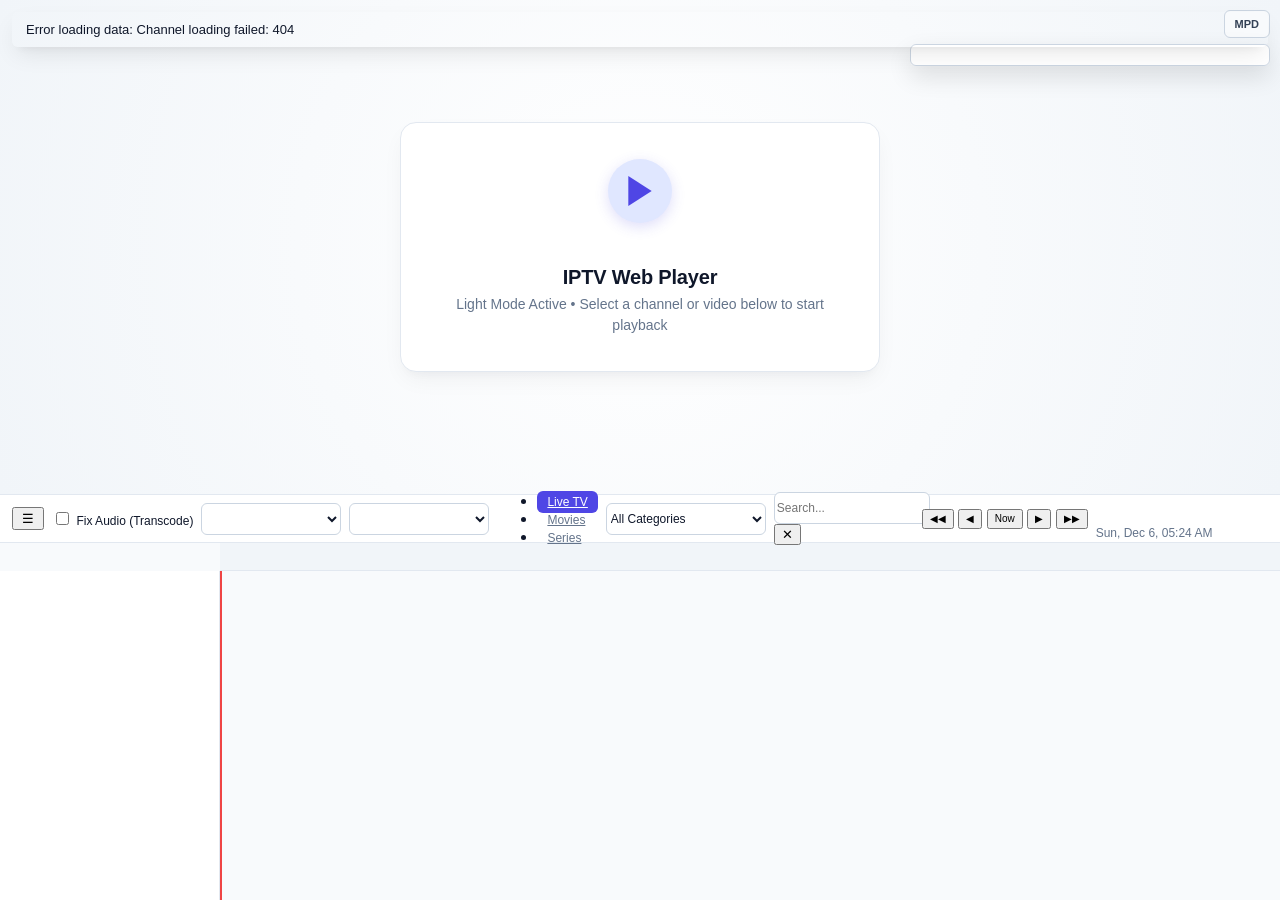
==== commit e0e2c3b1: "fix(player): desbloquear carregamento público de canais, persistência de sessão e login fallback" ====
--- a/public/player.html
+++ b/public/player.html
@@ -12,7 +12,7 @@
   <meta name="apple-mobile-web-app-capable" content="yes">
   <meta name="mobile-web-app-capable" content="yes">
   <link href="vendor/bootstrap.min.css" rel="stylesheet">
-  <link href="player.css?v=light_strict_20261019" rel="stylesheet">
+  <link href="player.css?v=20261021_v2" rel="stylesheet">
 </head>
 <body>
 
@@ -114,7 +114,7 @@
 <script src="vendor/dash.all.min.js"></script>
 <script src="i18n.js"></script>
 <script src="player_mpd_info.js"></script>
-<script src="player.js?v=light_strict_20261019"></script>
+<script src="player.js?v=20261021_v2"></script>
 <script src="vendor/cast/cast_sender.js?loadCastFramework=1"></script>
 </body>
 </html>
